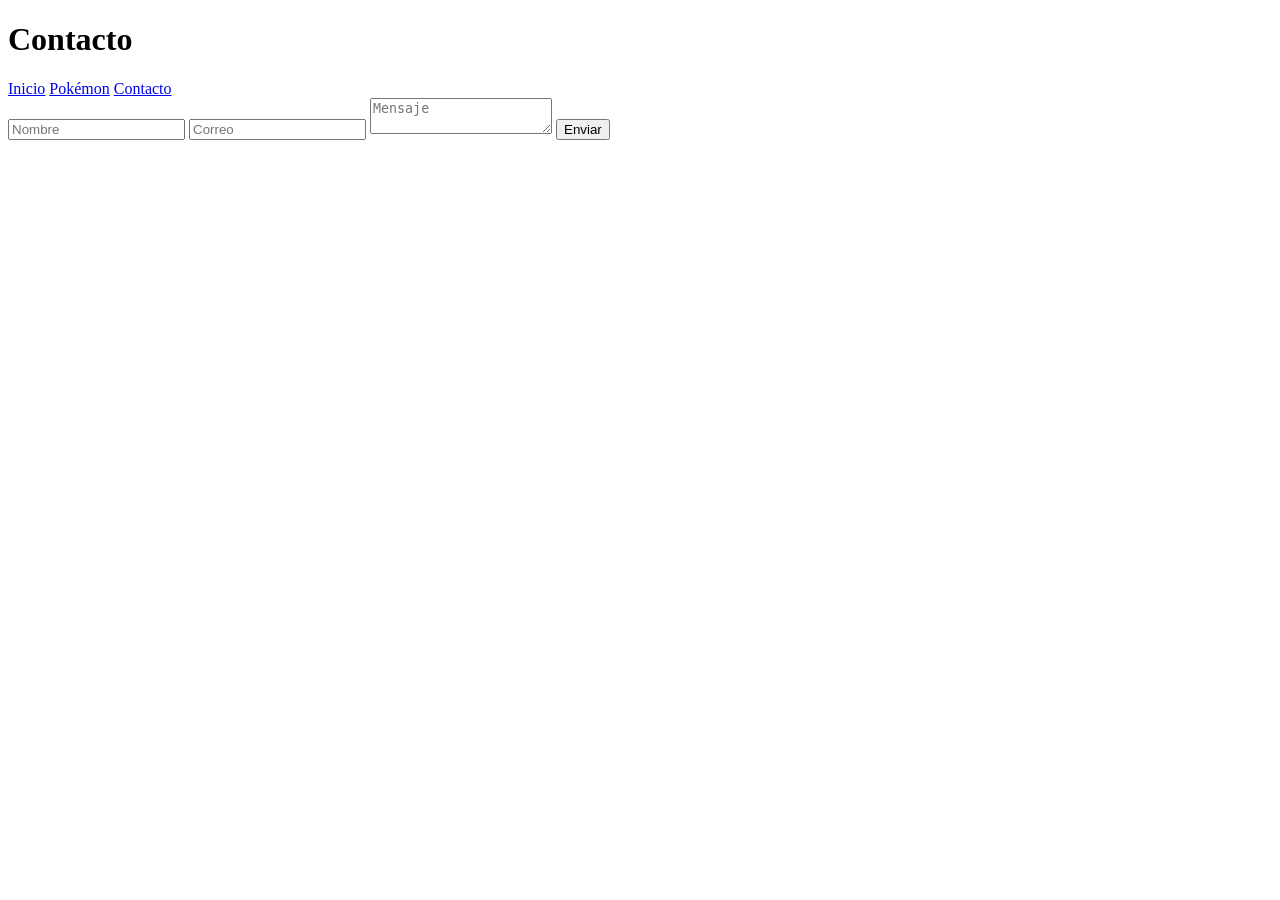
==== contacto.html @ ae6ab18d "Create contacto.html" ====
<!DOCTYPE html>
<html lang="es">
<head>
<meta charset="UTF-8">
<meta name="viewport" content="width=device-width, initial-scale=1.0">
<title>Contacto</title>

<link rel="stylesheet" href="css/estilos.css">

</head>
<body>

<header>

<h1>Contacto</h1>

<nav>
<a href="index.html">Inicio</a>
<a href="servicios.html">Pokémon</a>
<a href="contacto.html">Contacto</a>
</nav>

</header>

<main>

<form>

<input type="text" placeholder="Nombre">

<input type="email" placeholder="Correo">

<textarea placeholder="Mensaje"></textarea>

<button type="submit">
Enviar
</button>

</form>

</main>

</body>
</html>
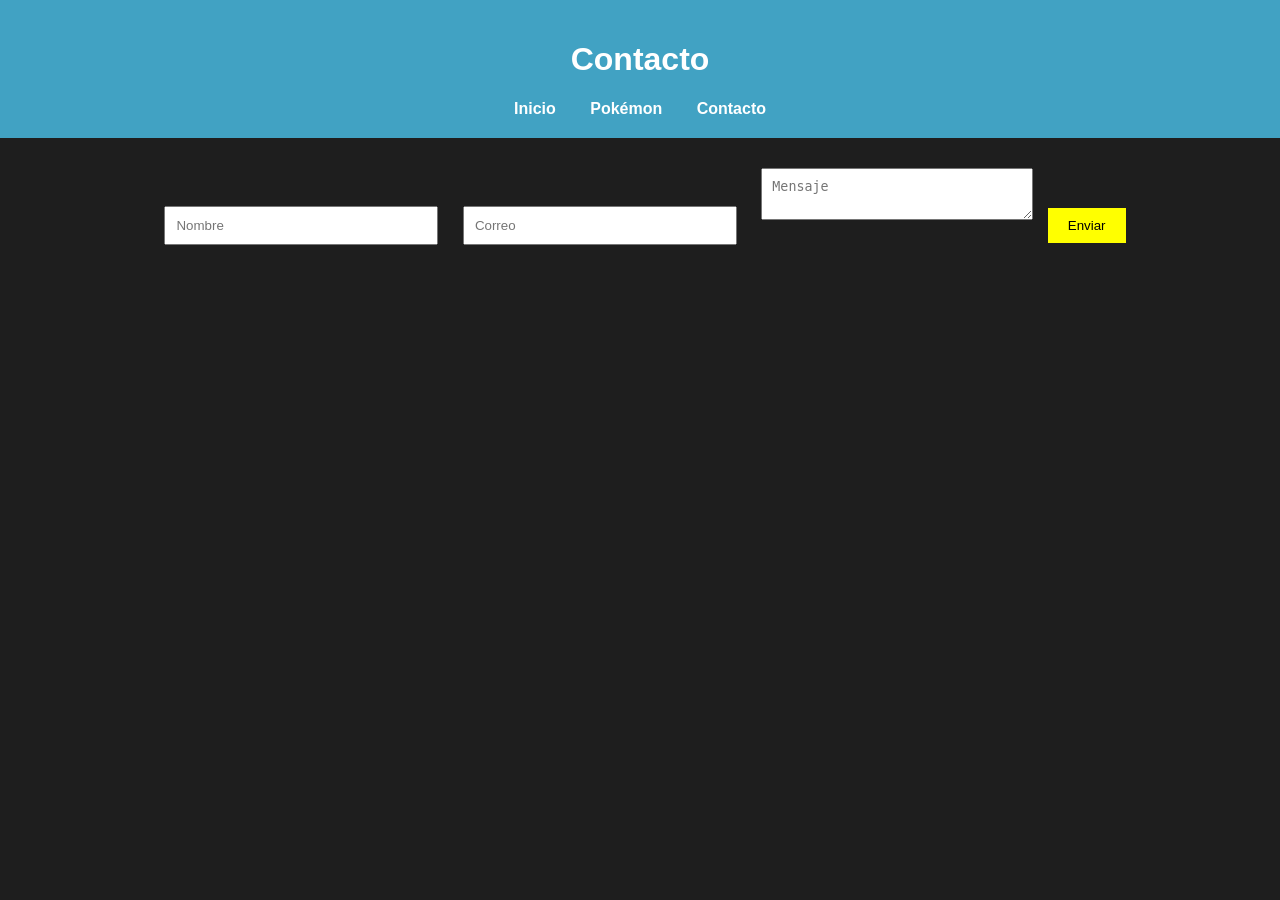
==== commit 89f1ed7e: "Update contacto.html" ====
--- a/contacto.html
+++ b/contacto.html
@@ -5,8 +5,7 @@
 <meta name="viewport" content="width=device-width, initial-scale=1.0">
 <title>Contacto</title>
 
-<link rel="stylesheet" href="css/estilos.css">
-
+<link rel="stylesheet" href="estilos.css">
 </head>
 <body>
 
--- a/estilos.css
+++ b/estilos.css
@@ -0,0 +1,58 @@
+body{
+font-family:Arial,sans-serif;
+background:#1e1e1e;
+color:white;
+margin:0;
+padding:0;
+}
+
+header{
+background:#41a2c3;
+padding:20px;
+text-align:center;
+}
+
+nav a{
+color:white;
+text-decoration:none;
+margin:15px;
+font-weight:bold;
+}
+
+main{
+padding:20px;
+text-align:center;
+}
+
+input,textarea{
+padding:10px;
+margin:10px;
+width:250px;
+}
+
+button{
+padding:10px 20px;
+background:yellow;
+border:none;
+cursor:pointer;
+}
+
+#contenedor-pokemon{
+display:flex;
+flex-wrap:wrap;
+justify-content:center;
+gap:20px;
+margin-top:20px;
+}
+
+.card{
+background:#2e2e2e;
+padding:20px;
+border-radius:10px;
+width:180px;
+box-shadow:0 0 10px black;
+}
+
+.card img{
+width:120px;
+}
